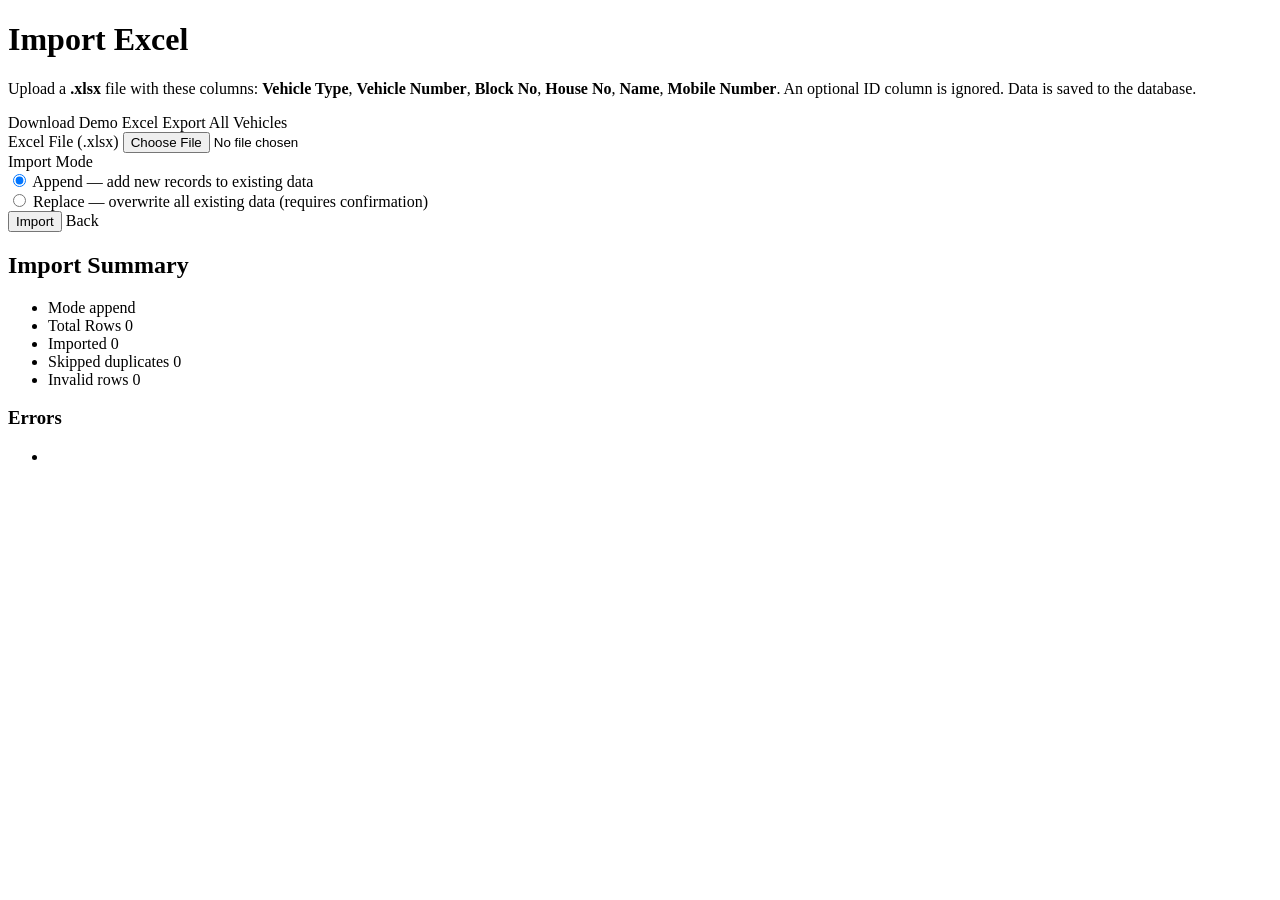
==== src/main/resources/templates/import-excel.html @ e721bfea "innitial comit" ====
<!DOCTYPE html>
<html xmlns:th="http://www.thymeleaf.org">
<head th:replace="~{fragments/header :: head('Import Excel')}"></head>
<body class="d-flex flex-column min-vh-100 app-body">
<div th:replace="~{fragments/navbar :: navbar}"></div>

<main class="container py-4 flex-grow-1">
    <div th:replace="~{fragments/messages :: messages}"></div>

    <div class="row justify-content-center">
        <div class="col-lg-8">
            <div class="card shadow-sm border-0">
                <div class="card-body p-4">
                    <h1 class="h4 mb-3"><i class="bi bi-file-earmark-spreadsheet me-2"></i>Import Excel</h1>
                    <p class="text-muted">
                        Upload a <strong>.xlsx</strong> file with these columns:
                        <strong>Vehicle Type</strong>, <strong>Vehicle Number</strong>,
                        <strong>Block No</strong>, <strong>House No</strong>, <strong>Name</strong>, <strong>Mobile Number</strong>.
                        An optional ID column is ignored. Data is saved to the database.
                    </p>

                    <div class="d-flex flex-wrap gap-2 mb-4">
                        <a th:href="@{/vehicles/import/demo}" class="btn btn-outline-primary btn-sm">
                            <i class="bi bi-file-earmark-arrow-down me-1"></i>Download Demo Excel
                        </a>
                        <a th:href="@{/vehicles/export}" class="btn btn-outline-success btn-sm">
                            <i class="bi bi-download me-1"></i>Export All Vehicles
                        </a>
                    </div>

                    <form th:action="@{/vehicles/import}" method="post" enctype="multipart/form-data" id="importForm">
                        <input type="hidden" th:name="${_csrf.parameterName}" th:value="${_csrf.token}"/>

                        <div class="mb-3">
                            <label for="file" class="form-label">Excel File (.xlsx)</label>
                            <input type="file" class="form-control" id="file" name="file" accept=".xlsx" required/>
                        </div>

                        <div class="mb-3">
                            <label class="form-label">Import Mode</label>
                            <div class="form-check">
                                <input class="form-check-input" type="radio" name="mode" id="modeAppend" value="append" checked/>
                                <label class="form-check-label" for="modeAppend">Append — add new records to existing data</label>
                            </div>
                            <div class="form-check">
                                <input class="form-check-input" type="radio" name="mode" id="modeReplace" value="replace"/>
                                <label class="form-check-label" for="modeReplace">Replace — overwrite all existing data (requires confirmation)</label>
                            </div>
                        </div>

                        <div class="mb-3 form-check" id="confirmReplaceGroup" style="display:none;">
                            <input class="form-check-input" type="checkbox" name="confirmReplace" id="confirmReplace" value="true"/>
                            <label class="form-check-label text-danger" for="confirmReplace">
                                I understand this will replace all existing vehicle data in the database.
                            </label>
                        </div>

                        <button type="submit" class="btn btn-success">
                            <i class="bi bi-upload me-1"></i>Import
                        </button>
                        <a th:href="@{/admin/dashboard}" class="btn btn-outline-secondary ms-2">Back</a>
                    </form>

                    <div th:if="${importResult}" class="mt-4">
                        <h2 class="h5">Import Summary</h2>
                        <ul class="list-group">
                            <li class="list-group-item d-flex justify-content-between">
                                <span>Mode</span>
                                <span class="badge bg-info" th:text="${importResult.mode}">append</span>
                            </li>
                            <li class="list-group-item d-flex justify-content-between">
                                <span>Total Rows</span>
                                <span th:text="${importResult.totalRows}">0</span>
                            </li>
                            <li class="list-group-item d-flex justify-content-between">
                                <span>Imported</span>
                                <span class="text-success fw-semibold" th:text="${importResult.imported}">0</span>
                            </li>
                            <li class="list-group-item d-flex justify-content-between">
                                <span>Skipped duplicates</span>
                                <span class="text-warning" th:text="${importResult.skippedDuplicates}">0</span>
                            </li>
                            <li class="list-group-item d-flex justify-content-between">
                                <span>Invalid rows</span>
                                <span class="text-danger" th:text="${importResult.invalidRows}">0</span>
                            </li>
                        </ul>
                        <div th:if="${!#lists.isEmpty(importResult.errors)}" class="mt-3">
                            <h3 class="h6 text-danger">Errors</h3>
                            <ul class="small text-danger">
                                <li th:each="err : ${importResult.errors}" th:text="${err}"></li>
                            </ul>
                        </div>
                    </div>
                </div>
            </div>
        </div>
    </div>
</main>

<div th:replace="~{fragments/footer :: footer}"></div>
</body>
</html>
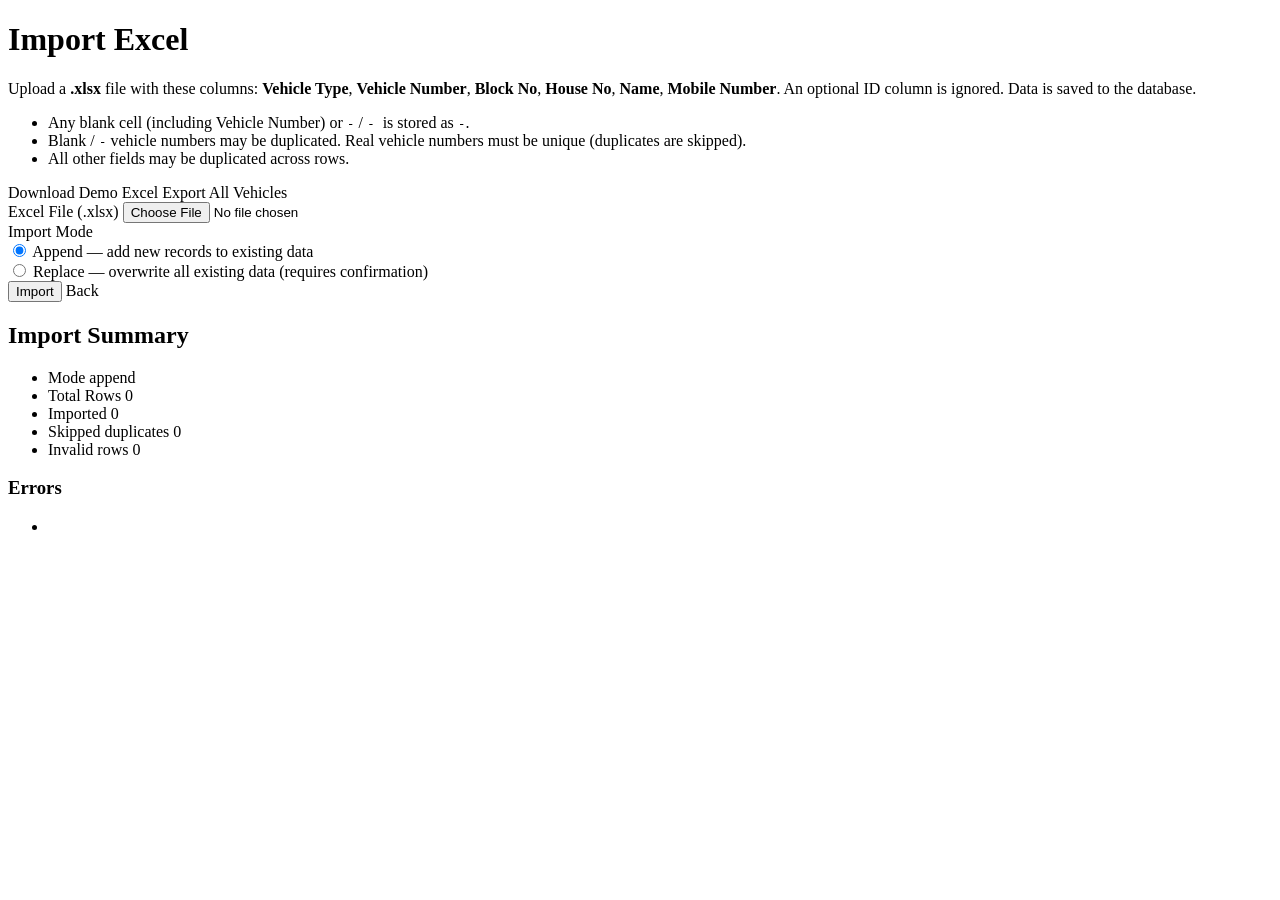
==== commit 7a3a317a: "with data" ====
--- a/src/main/resources/templates/import-excel.html
+++ b/src/main/resources/templates/import-excel.html
@@ -12,12 +12,17 @@
             <div class="card shadow-sm border-0">
                 <div class="card-body p-4">
                     <h1 class="h4 mb-3"><i class="bi bi-file-earmark-spreadsheet me-2"></i>Import Excel</h1>
-                    <p class="text-muted">
+                    <p class="text-muted mb-2">
                         Upload a <strong>.xlsx</strong> file with these columns:
                         <strong>Vehicle Type</strong>, <strong>Vehicle Number</strong>,
                         <strong>Block No</strong>, <strong>House No</strong>, <strong>Name</strong>, <strong>Mobile Number</strong>.
                         An optional ID column is ignored. Data is saved to the database.
                     </p>
+                    <ul class="text-muted small mb-3">
+                        <li>Any blank cell (including Vehicle Number) or <code>-</code> / <code>- </code> is stored as <code>-</code>.</li>
+                        <li>Blank / <code>-</code> vehicle numbers may be duplicated. Real vehicle numbers must be unique (duplicates are skipped).</li>
+                        <li>All other fields may be duplicated across rows.</li>
+                    </ul>
 
                     <div class="d-flex flex-wrap gap-2 mb-4">
                         <a th:href="@{/vehicles/import/demo}" class="btn btn-outline-primary btn-sm">
